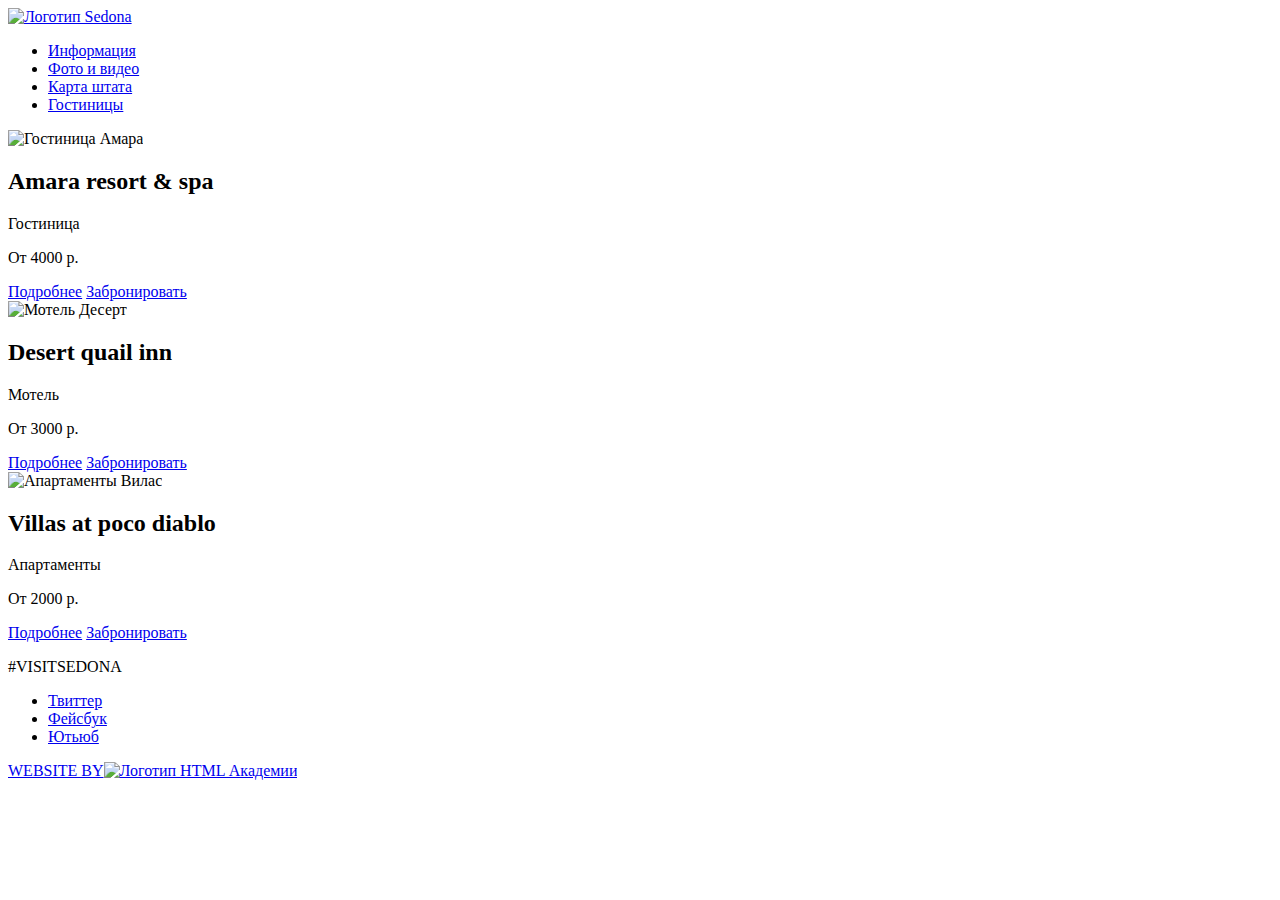
==== index-hotel.html @ aadb6cd0 "внесение правок" ====
<!DOCTYPE html>
<html lang="ru">
  <head>
    <meta charset="utf-8">
    <link rel="stylesheet" href="css/style.css">
    <title>HTML Academy: Седона</title>
  </head>
  <body>
    <header class="main-header">
      <nav class="main-navigation">
        <a href="index.html"><img src="img/index-logo.svg" alt="Логотип Sedona"></a>
        <ul class="site-navigation">
          <li><a href="info.html">Информация</a></li>
          <li><a href="#">Фото и видео</a></li>
          <li><a href="#">Карта штата</a></li>
          <li><a href="#">Гостиницы</a></li>
        </ul>
      </nav>
    <header>
      <main>
        <section class="hotels">
          <div class="hotels-amara">
            <img src="img/amara.jpg" alt="Гостиница Амара">
            <h2>Amara resort & spa</h2>
            <p>Гостиница</p>
            <p>От 4000 р.</p>
            <a href="#">Подробнее</a>
            <a href="#">Забронировать</a>
          </div>
          <div class="hotels-desert">
            <img src="img/desert.jpg" alt="Мотель Десерт">
            <h2>Desert quail inn</h2>
            <p>Мотель</p>
            <p>От 3000 р.</p>
            <a href="#">Подробнее</a>
            <a href="#">Забронировать</a>
          </div>
          <div class="hotels-villas">
            <img src="img/villas.jpg" alt="Апартаменты Вилас">
            <h2>Villas at poco diablo</h2>
            <p>Апартаменты</p>
            <p>От 2000 р.</p>
            <a href="#">Подробнее</a>
            <a href="#">Забронировать</a>
          </div>
        </section>
      </main>
    <footer class="main-footer">
      <p>#VISITSEDONA</p>
      <div class="footer-social">
        <ul>
          <li><a class="social-button" href="#">Твиттер</a></li>
          <li><a class="social-button" href="#">Фейсбук</a></li>
          <li><a class="social-button" href="#">Ютьюб</a></li>
        </ul>
      </div>
      <div class="footer-copyright">
        <a class="button" href="https://htmlacademy.ru/intensive/htmlcss">WEBSITE BY<img src="#" alt="Логотип HTML Академии"></a>
     </div>
    </footer>
  </body>
</html>
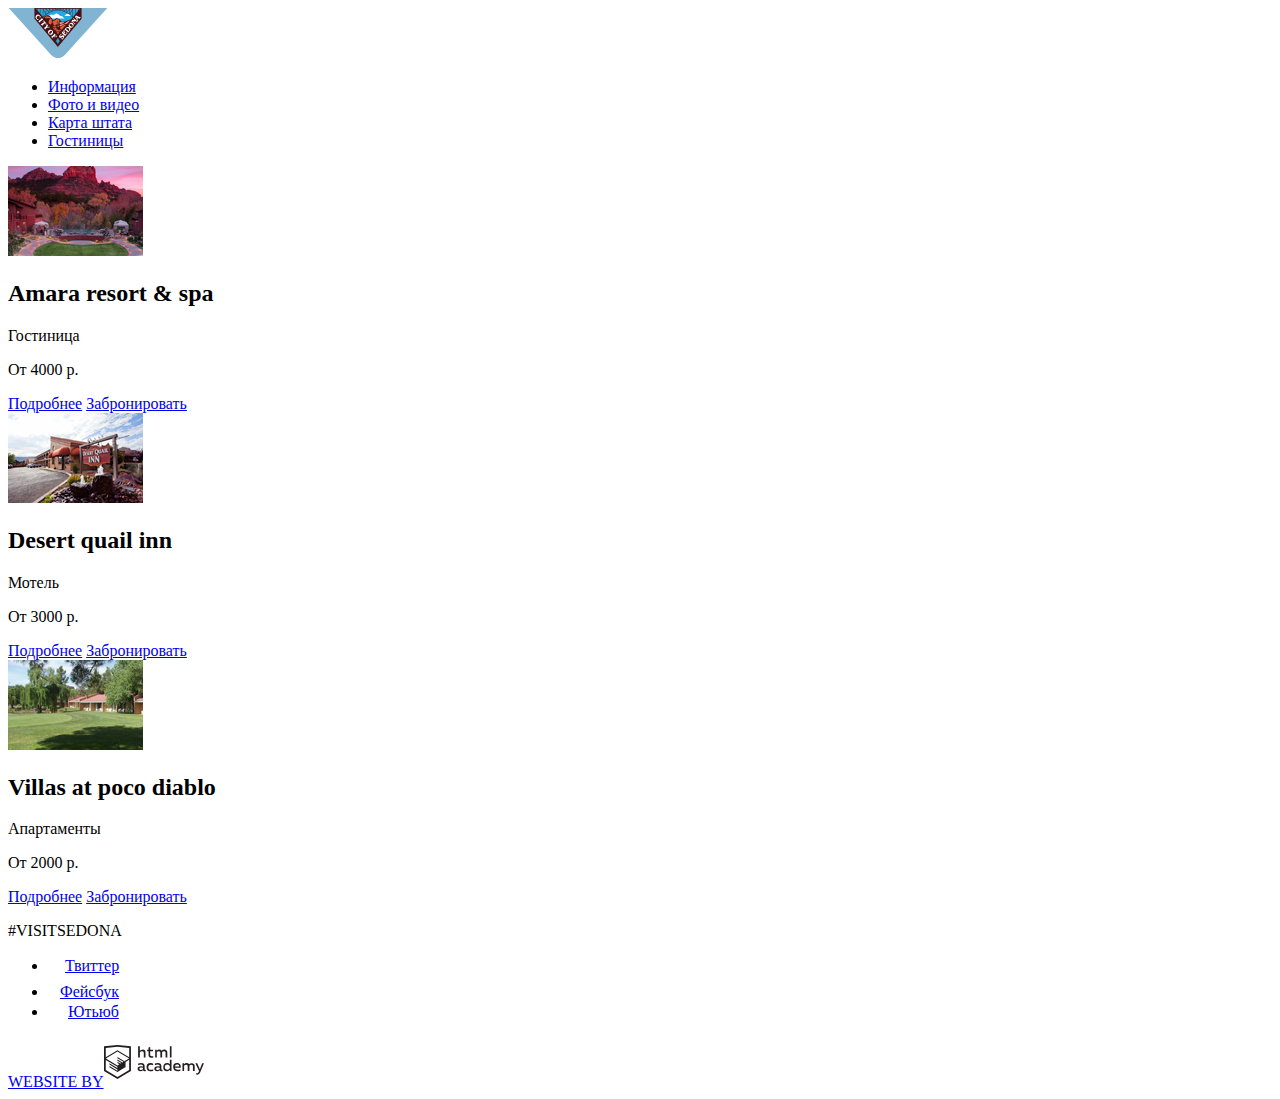
==== commit e1462d72: "Работа с изображениями" ====
--- a/index-hotel.html
+++ b/index-hotel.html
@@ -8,7 +8,7 @@
   <body>
     <header class="main-header">
       <nav class="main-navigation">
-        <a href="index.html"><img src="img/index-logo.svg" alt="Логотип Sedona"></a>
+        <a href="index.html"><img src="img/logo-sedona.svg" width="100" height="50" alt="Седона"></a>
         <ul class="site-navigation">
           <li><a href="info.html">Информация</a></li>
           <li><a href="#">Фото и видео</a></li>
@@ -20,7 +20,7 @@
       <main>
         <section class="hotels">
           <div class="hotels-amara">
-            <img src="img/amara.jpg" alt="Гостиница Амара">
+            <img src="img/content/amara.png" alt="Гостиница Амара">
             <h2>Amara resort & spa</h2>
             <p>Гостиница</p>
             <p>От 4000 р.</p>
@@ -28,7 +28,7 @@
             <a href="#">Забронировать</a>
           </div>
           <div class="hotels-desert">
-            <img src="img/desert.jpg" alt="Мотель Десерт">
+            <img src="img/content/desert.png" alt="Мотель Десерт">
             <h2>Desert quail inn</h2>
             <p>Мотель</p>
             <p>От 3000 р.</p>
@@ -36,7 +36,7 @@
             <a href="#">Забронировать</a>
           </div>
           <div class="hotels-villas">
-            <img src="img/villas.jpg" alt="Апартаменты Вилас">
+            <img src="img/content/villas.png" alt="Апартаменты Вилас">
             <h2>Villas at poco diablo</h2>
             <p>Апартаменты</p>
             <p>От 2000 р.</p>
@@ -49,13 +49,13 @@
       <p>#VISITSEDONA</p>
       <div class="footer-social">
         <ul>
-          <li><a class="social-button" href="#">Твиттер</a></li>
-          <li><a class="social-button" href="#">Фейсбук</a></li>
-          <li><a class="social-button" href="#">Ютьюб</a></li>
+          <li><a class="social-button" href="#"><img src="img/twitter.svg">Твиттер</a></li>
+          <li><a class="social-button" href="#"><img src="img/fb-icon.svg">Фейсбук</a></li>
+          <li><a class="social-button" href="#"><img src="img/youtube.svg">Ютьюб</a></li>
         </ul>
       </div>
       <div class="footer-copyright">
-        <a class="button" href="https://htmlacademy.ru/intensive/htmlcss">WEBSITE BY<img src="#" alt="Логотип HTML Академии"></a>
+        <a class="button" href="https://htmlacademy.ru/intensive/htmlcss">WEBSITE BY<img src="img/logo-htmlacademy.svg" width="100" height="50" alt="HTML Академия"></a>
      </div>
     </footer>
   </body>
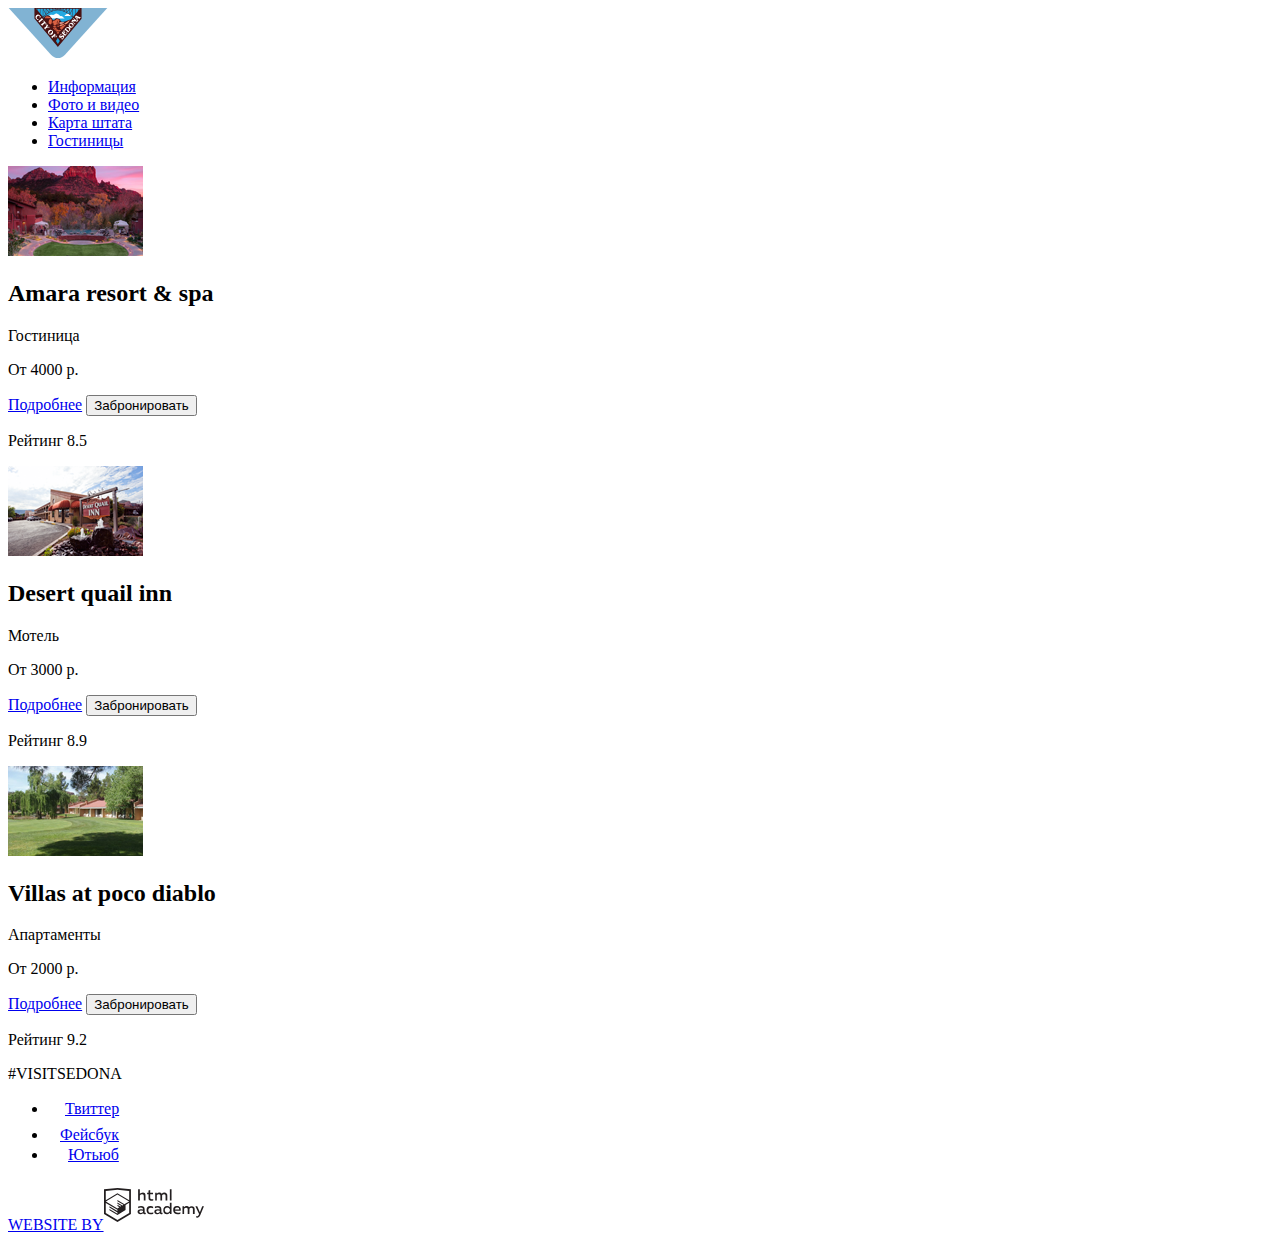
==== commit 63f8aa37: "глава 4" ====
--- a/index-hotel.html
+++ b/index-hotel.html
@@ -25,7 +25,8 @@
             <p>Гостиница</p>
             <p>От 4000 р.</p>
             <a href="#">Подробнее</a>
-            <a href="#">Забронировать</a>
+            <button type="button" name="button">Забронировать</button>
+            <p>Рейтинг 8.5</p>
           </div>
           <div class="hotels-desert">
             <img src="img/content/desert.png" alt="Мотель Десерт">
@@ -33,7 +34,8 @@
             <p>Мотель</p>
             <p>От 3000 р.</p>
             <a href="#">Подробнее</a>
-            <a href="#">Забронировать</a>
+            <button type="button" name="button">Забронировать</button>
+            <p>Рейтинг 8.9</p>
           </div>
           <div class="hotels-villas">
             <img src="img/content/villas.png" alt="Апартаменты Вилас">
@@ -41,7 +43,8 @@
             <p>Апартаменты</p>
             <p>От 2000 р.</p>
             <a href="#">Подробнее</a>
-            <a href="#">Забронировать</a>
+            <button type="button" name="button">Забронировать</button>
+            <p>Рейтинг 9.2</p>
           </div>
         </section>
       </main>
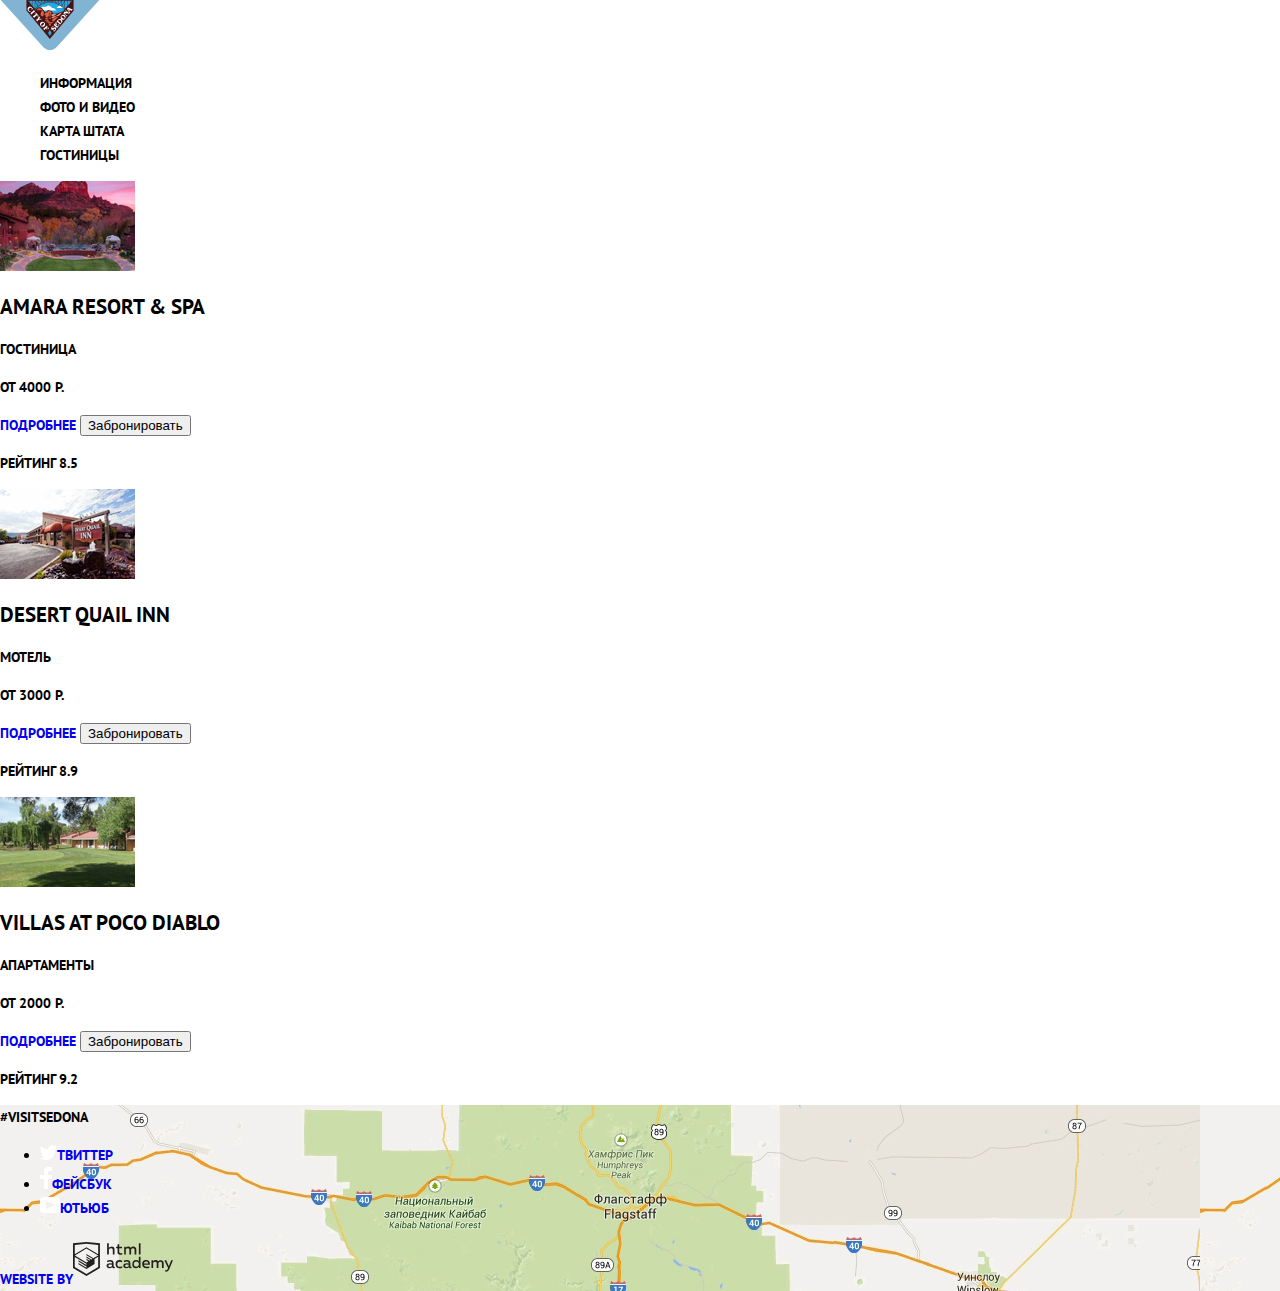
==== commit a8f07ad9: "стили" ====
--- a/index-hotel.html
+++ b/index-hotel.html
@@ -2,6 +2,7 @@
 <html lang="ru">
   <head>
     <meta charset="utf-8">
+    <link href="https://fonts.googleapis.com/css?family=PT+Sans&display=swap" rel="stylesheet">
     <link rel="stylesheet" href="css/style.css">
     <title>HTML Academy: Седона</title>
   </head>
--- a/css/style.css
+++ b/css/style.css
@@ -0,0 +1,52 @@
+body {
+  margin: 0;
+
+  font-family: 'PT Sans', Arial, sans-serif;
+  font-size: 14px;
+  line-height: 24px;
+  font-weight: 700;
+  color: #000000;
+  text-transform: uppercase;
+}
+
+.intro {
+  background-image: url("img/bg.jpg");
+  width: 1200px;
+  height: 773px;
+  object-fit: contain;
+}
+
+
+a {
+  text-decoration: none;
+}
+
+.main-navigation{
+
+}
+
+.site-navigation {
+  list-style: none;
+}
+
+.site-navigation a {
+  color: #000000;
+}
+
+.site-navigation a:hover{
+color: #81b3d2;
+}
+.site-navigation a:focus{
+  color: rgba(0, 0, 0, 0.3);
+}
+
+.advantage-list{
+  list-style: none;
+}
+.more-advantages{
+  list-style: none;
+}
+
+.main-footer{
+  background-image: url("img/map.jpg");
+}
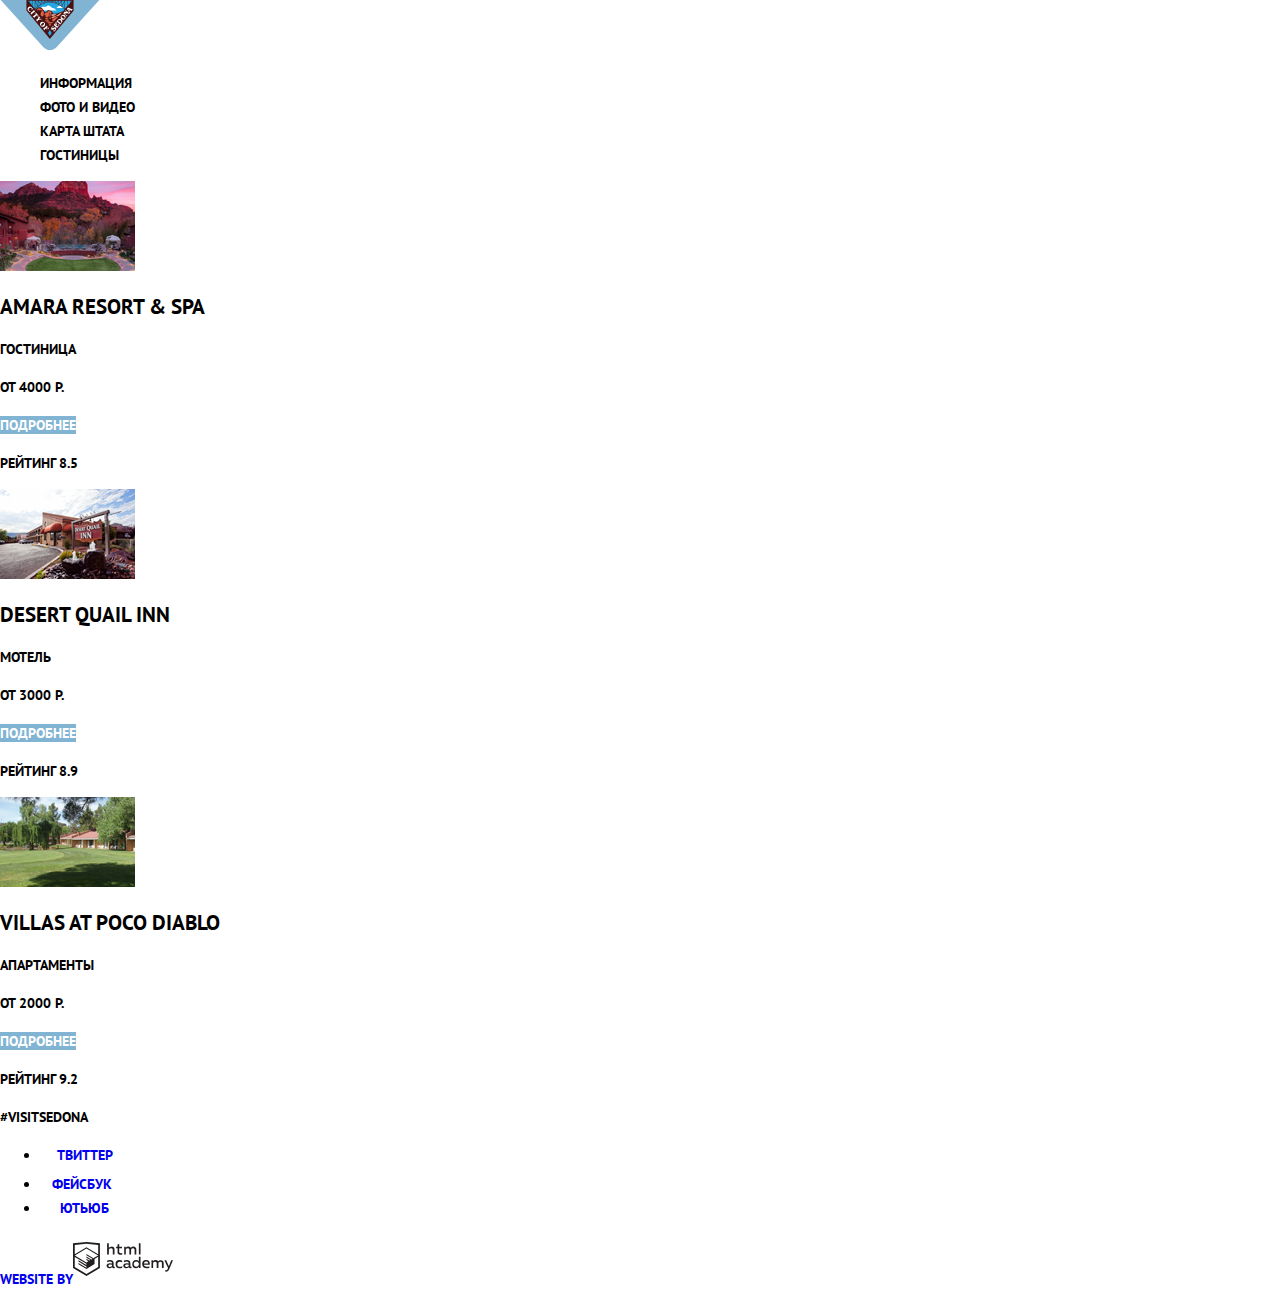
==== commit bab15fbf: "Стили" ====
--- a/index-hotel.html
+++ b/index-hotel.html
@@ -3,7 +3,8 @@
   <head>
     <meta charset="utf-8">
     <link href="https://fonts.googleapis.com/css?family=PT+Sans&display=swap" rel="stylesheet">
-    <link rel="stylesheet" href="css/style.css">
+    <link rel="stylesheet" href="css/normalize.css">
+    <link rel="stylesheet" href="css/style-hotel.css">
     <title>HTML Academy: Седона</title>
   </head>
   <body>
@@ -25,8 +26,8 @@
             <h2>Amara resort & spa</h2>
             <p>Гостиница</p>
             <p>От 4000 р.</p>
-            <a href="#">Подробнее</a>
-            <button type="button" name="button">Забронировать</button>
+            <a class="detailed-buttom" href="#">Подробнее</a>
+            <a class="book-buttom" href="#">Забронировать</a>
             <p>Рейтинг 8.5</p>
           </div>
           <div class="hotels-desert">
@@ -34,8 +35,8 @@
             <h2>Desert quail inn</h2>
             <p>Мотель</p>
             <p>От 3000 р.</p>
-            <a href="#">Подробнее</a>
-            <button type="button" name="button">Забронировать</button>
+            <a class="detailed-buttom" href="#">Подробнее</a>
+            <a class="book-buttom" href="#">Забронировать</a>
             <p>Рейтинг 8.9</p>
           </div>
           <div class="hotels-villas">
@@ -43,8 +44,8 @@
             <h2>Villas at poco diablo</h2>
             <p>Апартаменты</p>
             <p>От 2000 р.</p>
-            <a href="#">Подробнее</a>
-            <button type="button" name="button">Забронировать</button>
+            <a class="detailed-buttom" href="#">Подробнее</a>
+            <a class="book-buttom" href="#">Забронировать</a>
             <p>Рейтинг 9.2</p>
           </div>
         </section>
--- a/css/style-hotel.css
+++ b/css/style-hotel.css
@@ -0,0 +1,46 @@
+body {
+  margin: 0;
+
+  font-family: 'PT Sans', Arial, sans-serif;
+  font-size: 14px;
+  line-height: 24px;
+  font-weight: 700;
+  color: #000000;
+  text-transform: uppercase;
+}
+
+a {
+  text-decoration: none;
+}
+
+.main-navigation{
+
+}
+
+.site-navigation {
+  list-style: none;
+}
+
+.site-navigation a {
+  color: #000000;
+}
+
+.site-navigation a:hover{
+color: #81b3d2;
+}
+.site-navigation a:focus{
+  color: rgba(0, 0, 0, 0.3);
+}
+
+
+.detailed-buttom,
+.book-buttom {
+  font-size: 14px;
+  color: #ffffff;
+  width: 110px;
+  height: 27px;
+}
+
+.detailed-buttom {
+ background-color: #81b3d2;
+}
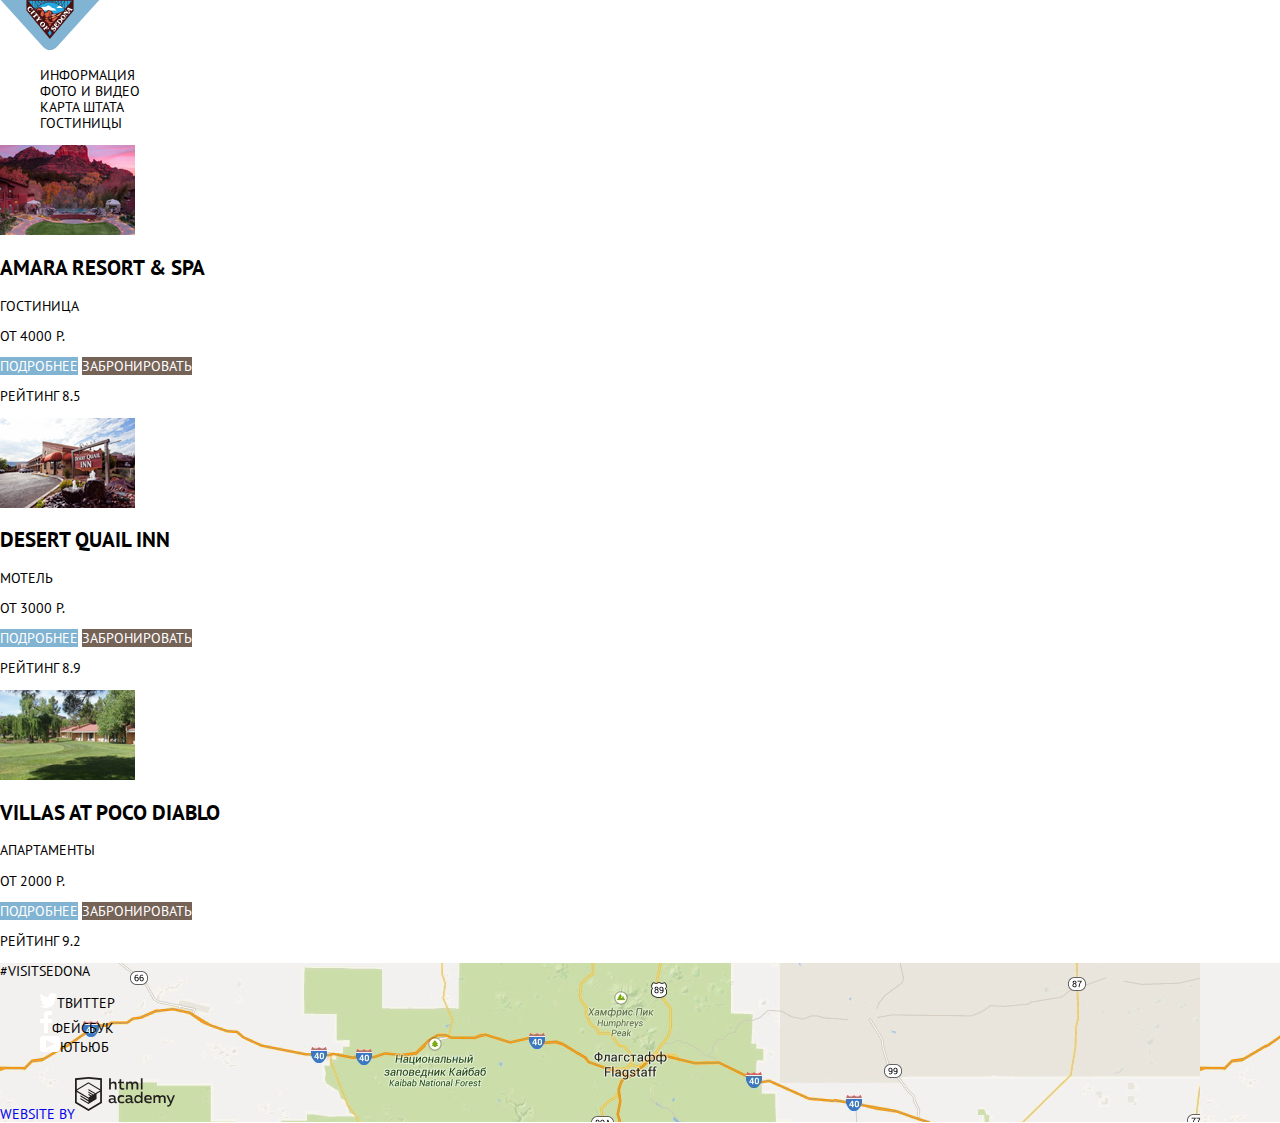
==== commit 69514231: "правки" ====
--- a/index-hotel.html
+++ b/index-hotel.html
@@ -4,7 +4,7 @@
     <meta charset="utf-8">
     <link href="https://fonts.googleapis.com/css?family=PT+Sans&display=swap" rel="stylesheet">
     <link rel="stylesheet" href="css/normalize.css">
-    <link rel="stylesheet" href="css/style-hotel.css">
+    <link rel="stylesheet" href="css/style.css">
     <title>HTML Academy: Седона</title>
   </head>
   <body>
@@ -53,7 +53,7 @@
     <footer class="main-footer">
       <p>#VISITSEDONA</p>
       <div class="footer-social">
-        <ul>
+        <ul class="social-list">
           <li><a class="social-button" href="#"><img src="img/twitter.svg">Твиттер</a></li>
           <li><a class="social-button" href="#"><img src="img/fb-icon.svg">Фейсбук</a></li>
           <li><a class="social-button" href="#"><img src="img/youtube.svg">Ютьюб</a></li>
--- a/css/style.css
+++ b/css/style.css
@@ -0,0 +1,78 @@
+body {
+  margin: 0;
+
+  font-family: 'PT Sans', Arial, sans-serif;
+  font-size: 14px;
+  color: #000000;
+  text-transform: uppercase;
+}
+
+.bacground-intro {
+    background-image: url("img/bg.jpg");
+    object-fit: contain;
+}
+
+.intro h2 {
+  font-size: 21px;
+  font-weight: bold;
+  line-height: 1.24;
+  width: 440px;
+  text-align: center;
+}
+
+a {
+  text-decoration: none;
+}
+
+.main-navigation{
+
+}
+
+.site-navigation,
+.social-list,
+.advantage-list,
+.more-advantages {
+  list-style: none;
+}
+
+.site-navigation a,
+.footer-social a,
+.social-list,
+.button-copyright{
+  color: #000000;
+}
+
+.site-navigation a:hover,
+.footer-social a:hover,
+.detailed-buttom {
+color: #81b3d2;
+}
+
+.detailed-buttom,
+.book-buttom {
+  font-size: 14px;
+  color: #ffffff;
+}
+
+.detailed-buttom {
+  background-color: #81b3d2;
+}
+
+.book-buttom {
+  background-color: #766357;
+}
+
+
+
+.site-navigation a:focus,
+.footer-social a:focus{
+  color: rgba(0, 0, 0, 0.3);
+}
+
+.form-back {
+  display: none;
+}
+
+.main-footer{
+  background-image: url("img/map.jpg");
+}
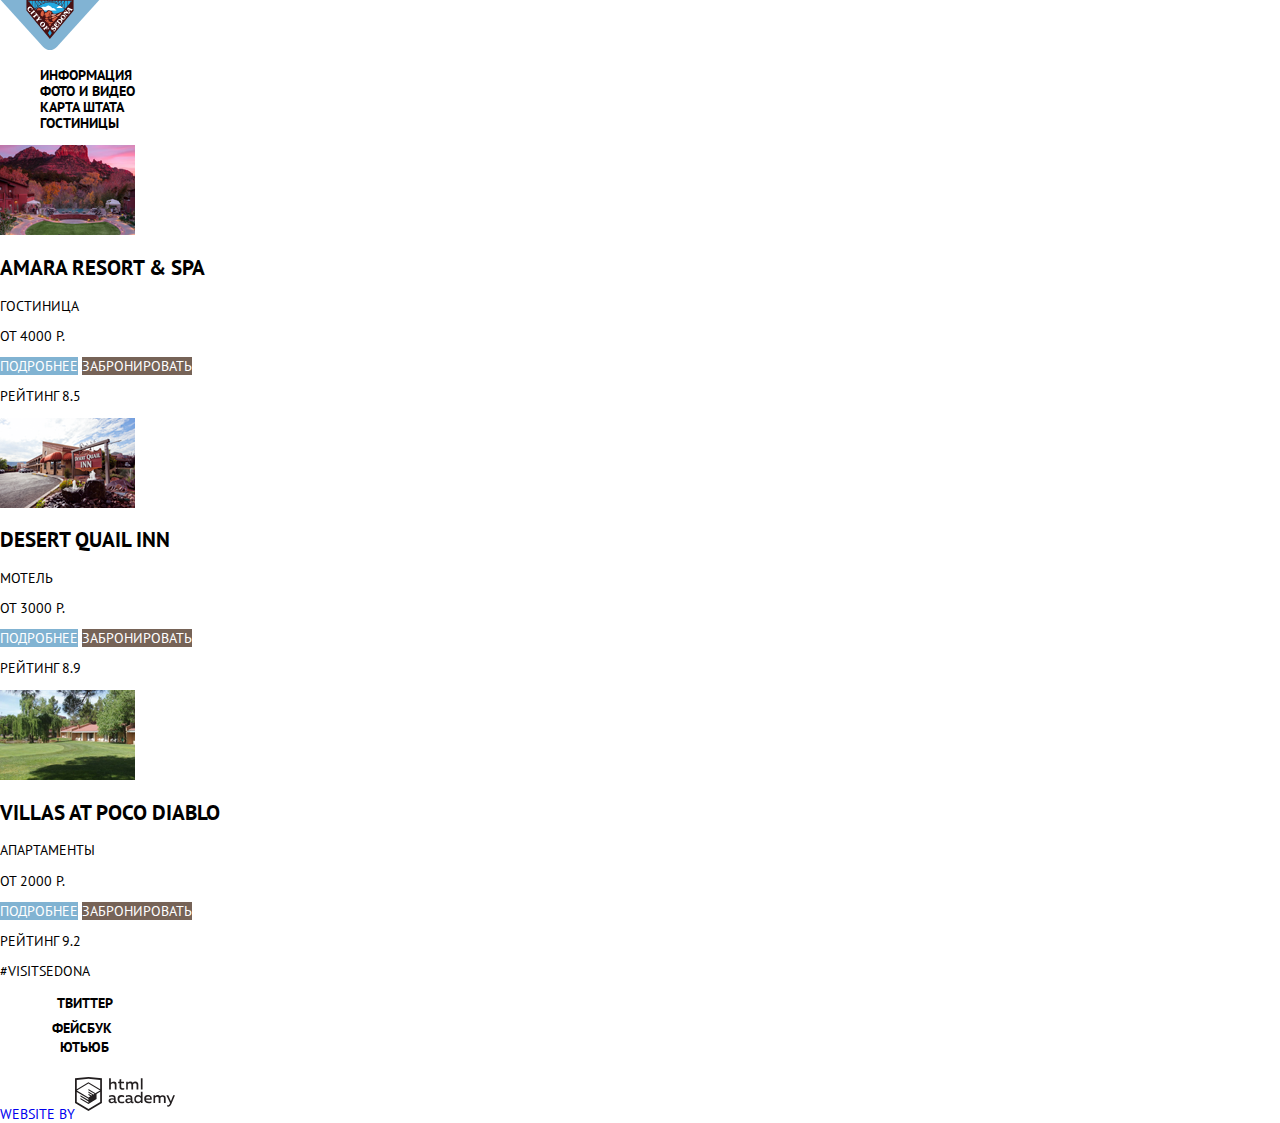
==== commit 974bbccd: "правки" ====
--- a/index-hotel.html
+++ b/index-hotel.html
@@ -22,7 +22,7 @@
       <main>
         <section class="hotels">
           <div class="hotels-amara">
-            <img src="img/content/amara.png" alt="Гостиница Амара">
+            <img src="img/amara.png" alt="Гостиница Амара">
             <h2>Amara resort & spa</h2>
             <p>Гостиница</p>
             <p>От 4000 р.</p>
@@ -31,7 +31,7 @@
             <p>Рейтинг 8.5</p>
           </div>
           <div class="hotels-desert">
-            <img src="img/content/desert.png" alt="Мотель Десерт">
+            <img src="img/desert.png" alt="Мотель Десерт">
             <h2>Desert quail inn</h2>
             <p>Мотель</p>
             <p>От 3000 р.</p>
@@ -40,7 +40,7 @@
             <p>Рейтинг 8.9</p>
           </div>
           <div class="hotels-villas">
-            <img src="img/content/villas.png" alt="Апартаменты Вилас">
+            <img src="img/villas.png" alt="Апартаменты Вилас">
             <h2>Villas at poco diablo</h2>
             <p>Апартаменты</p>
             <p>От 2000 р.</p>
--- a/css/style.css
+++ b/css/style.css
@@ -33,6 +33,7 @@
 .advantage-list,
 .more-advantages {
   list-style: none;
+  font-weight: bold;
 }
 
 .site-navigation a,
@@ -46,6 +47,10 @@
 .footer-social a:hover,
 .detailed-buttom {
 color: #81b3d2;
+}
+
+.font-weight-normal {
+  font-weight: normal;
 }
 
 .detailed-buttom,
@@ -69,6 +74,19 @@
   color: rgba(0, 0, 0, 0.3);
 }
 
+.interested h2 {
+  font-size: 30px;
+  font-weight: bold;
+  line-height: 1.2;
+}
+
+.search-hotels {
+  font-size: 21px;
+  font-weight: bold;
+  line-height: 1.24;
+  color: #ffffff;
+}
+
 .form-back {
   display: none;
 }
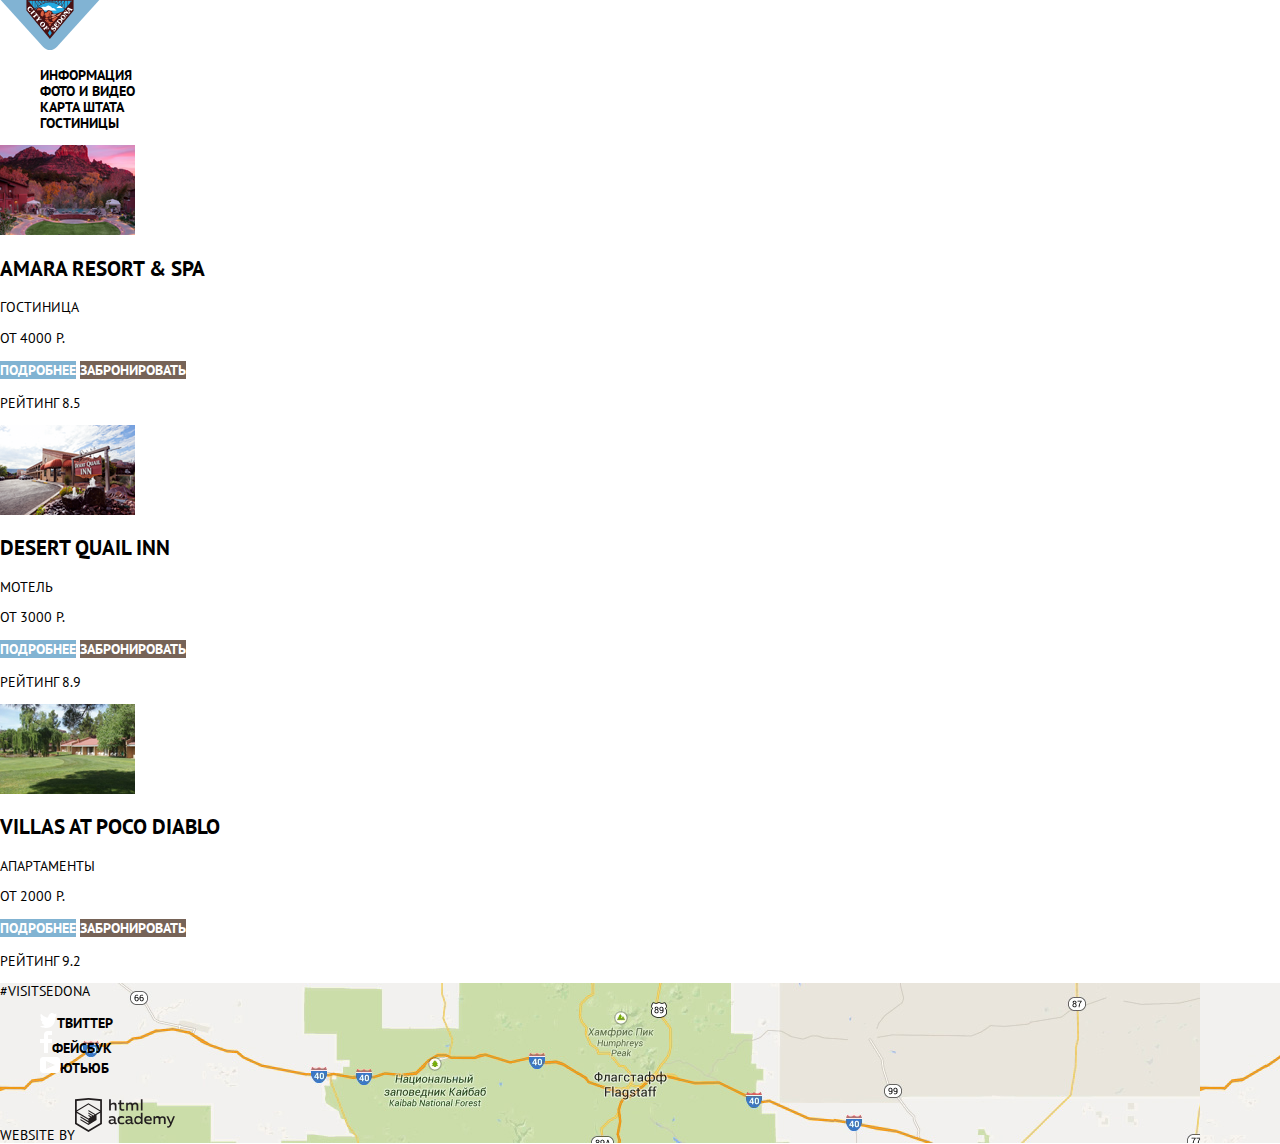
==== commit dbd2a81b: "Правки" ====
--- a/index-hotel.html
+++ b/index-hotel.html
@@ -60,7 +60,7 @@
         </ul>
       </div>
       <div class="footer-copyright">
-        <a class="button" href="https://htmlacademy.ru/intensive/htmlcss">WEBSITE BY<img src="img/logo-htmlacademy.svg" width="100" height="50" alt="HTML Академия"></a>
+        <a class="button-copyright" href="https://htmlacademy.ru/intensive/htmlcss">WEBSITE BY<img src="img/logo-htmlacademy.svg" width="100" height="50" alt="HTML Академия"></a>
      </div>
     </footer>
   </body>
--- a/css/style.css
+++ b/css/style.css
@@ -57,6 +57,8 @@
 .book-buttom {
   font-size: 14px;
   color: #ffffff;
+  font-weight: bold;
+  line-height: 1.5;
 }
 
 .detailed-buttom {
@@ -72,6 +74,16 @@
 .site-navigation a:focus,
 .footer-social a:focus{
   color: rgba(0, 0, 0, 0.3);
+}
+
+.hotels-amara h2,
+.hotels-desert h2,
+.hotels-villas h2 {
+
+  font-size: 21px;
+  font-weight: bold;
+  line-height: 1.24;
+
 }
 
 .interested h2 {
